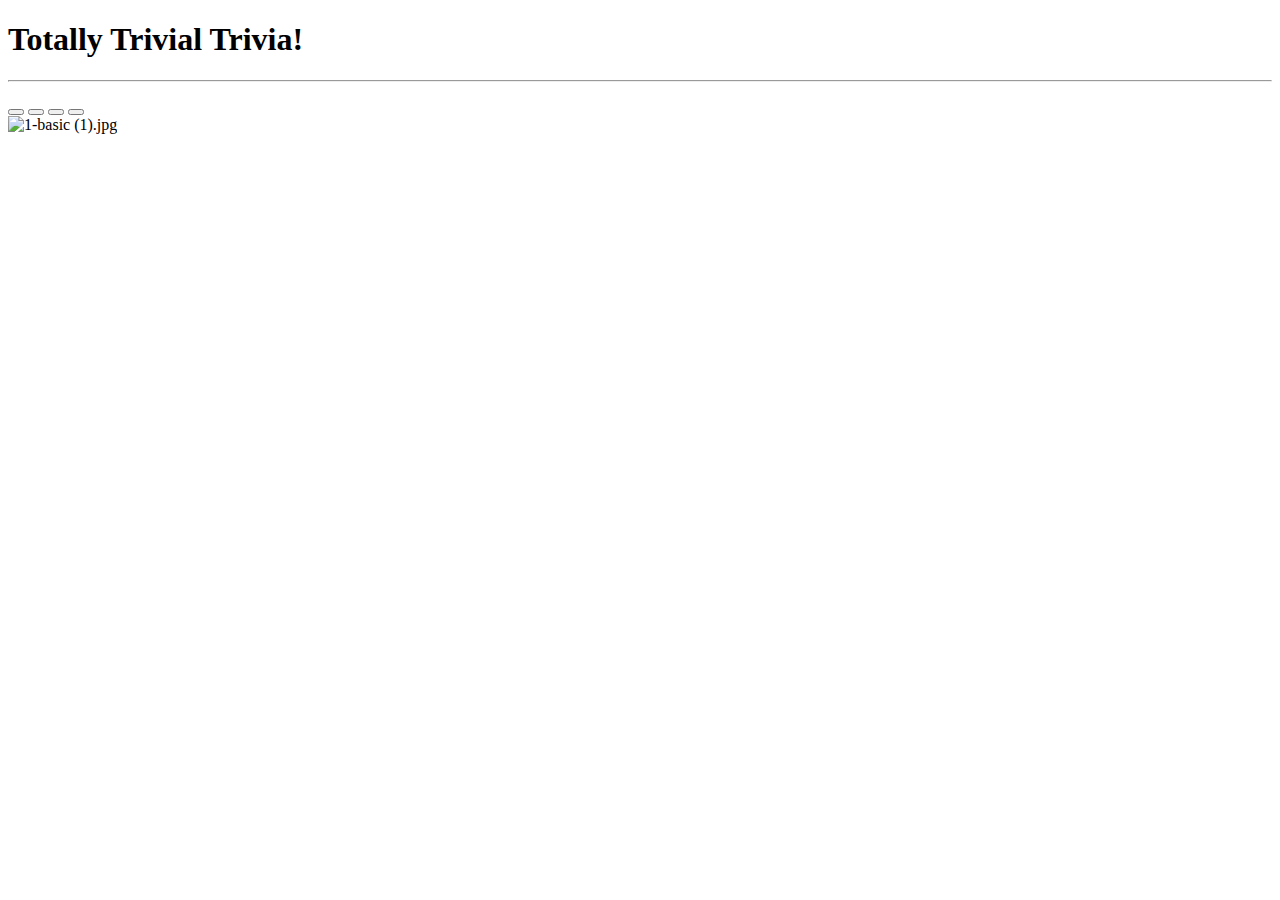
==== index.html @ eecdee3f "update" ====
<!DOCTYPE html>
<html lang="en">
<head>      
    <meta charset="UTF-8">
    <title>Totally Trivial Trivia!</title>
    <script type="text/javascript"></script>


    <link rel="stylesheet" type="text/css" href="assets/style.css">

    <link rel="stylesheet" href="https://maxcdn.bootstrapcdn.com/bootstrap/3.3.6/css/bootstrap.min.css" integrity="sha384-1q8mTJOASx8j1Au+a5WDVnPi2lkFfwwEAa8hDDdjZlpLegxhjVME1fgjWPGmkzs7" crossorigin="anonymous">

    <script src="https://code.jquery.com/jquery.js"></script>
    
</head>
<body>
  <div class="grid">
    <div id="quiz">
        <h1>Totally Trivial Trivia!</h1>
        <hr style="margin-top: 20px">

        <p id="question"></p>

        <div class="button"></p>

        <div class="buttons">
            <button id="btn0"><span id="choice0"></span></button>
            <button id="btn1"><span id="choice1"></span></button>
            <button id="btn2"><span id="choice2"></span></button>
            <button id="btn3"><span id="choice3"></span></button>
        </div>

        <img src="~Documents/TrivaGame/assets/images/1-basic (1).jpg" alt="1-basic (1).jpg">
  <div id="time-left"></div>

  <script src="https://cdnjs.cloudflare.com/ajax/libs/jquery/3.2.1/jquery.min.js"></script

  <script src="simpleTimer.js"></script>

        <footer>

        </footer>
    </div>

  </div>  


</body>
</html>
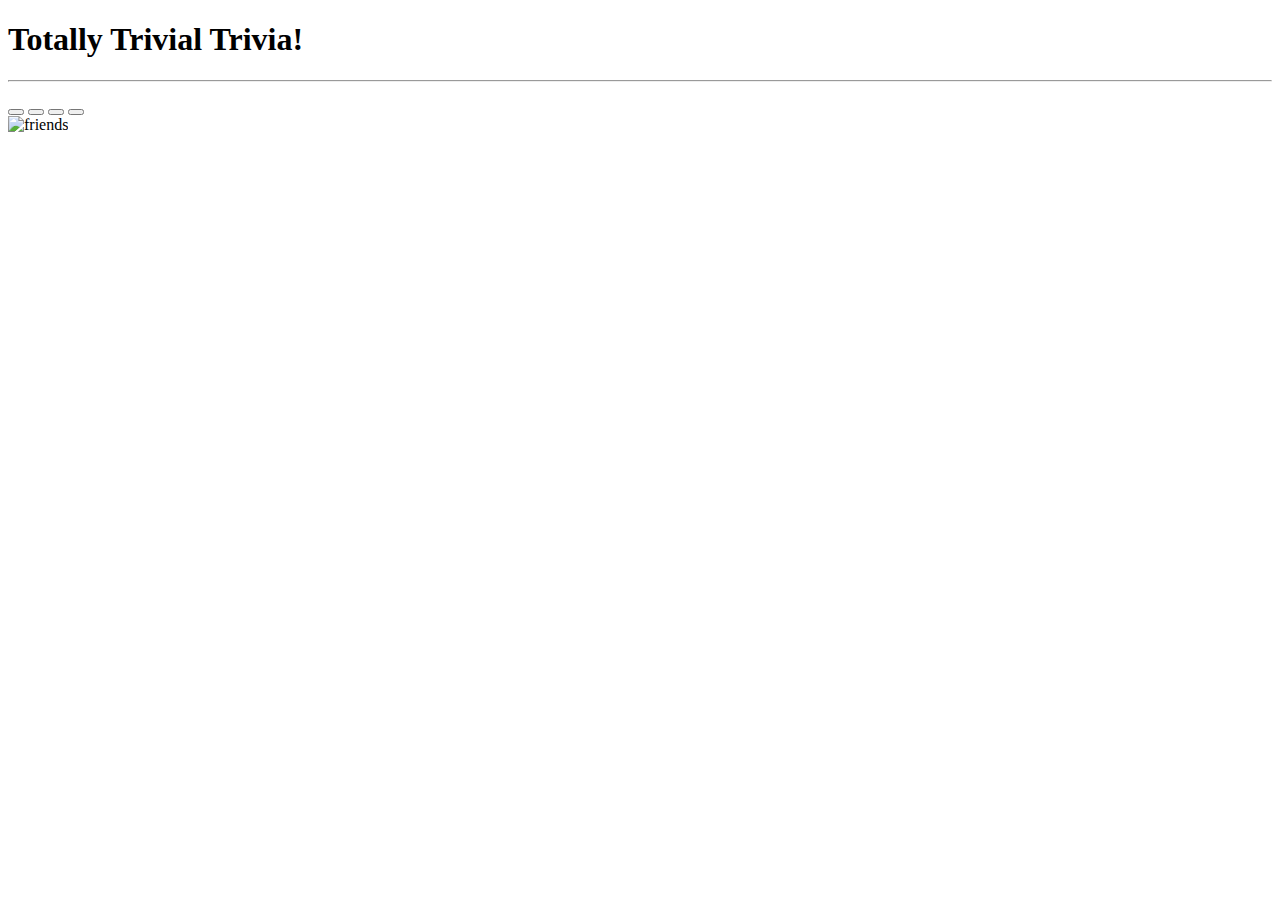
==== commit c14ba943: "update" ====
--- a/index.html
+++ b/index.html
@@ -30,7 +30,8 @@
             <button id="btn3"><span id="choice3"></span></button>
         </div>
 
-        <img src="~Documents/TrivaGame/assets/images/1-basic (1).jpg" alt="1-basic (1).jpg">
+        <img src= "images/friendsimage.jpg" alt="friends">
+
   <div id="time-left"></div>
 
   <script src="https://cdnjs.cloudflare.com/ajax/libs/jquery/3.2.1/jquery.min.js"></script
